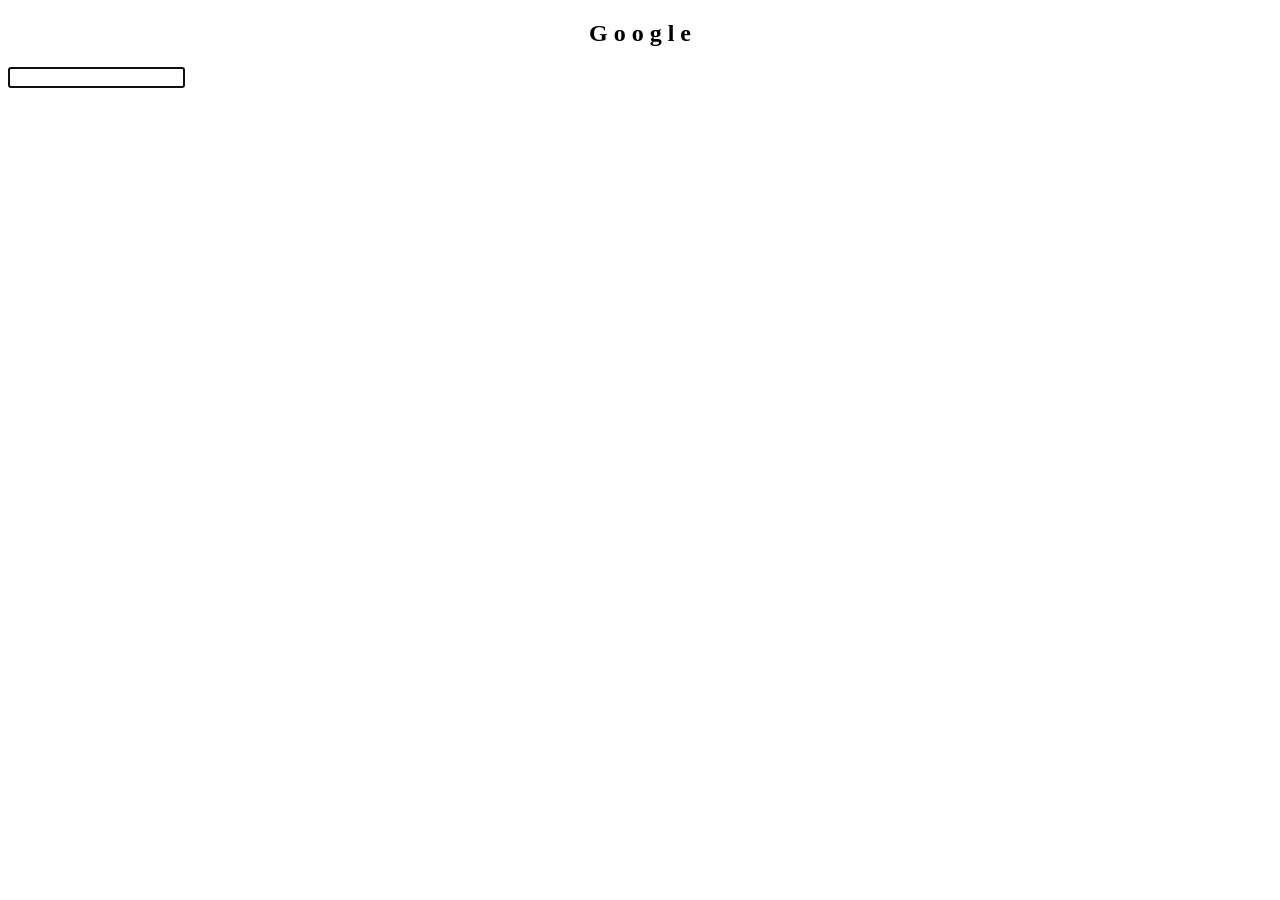
==== html-css-fundamentals/google.html @ 62bfd20e "basic exercises:Google home page" ====
<!DOCTYPE html>
<html lang="en">
<head>
    <meta charset="UTF-8">
    <meta name="viewport" content="width=device-width, initial-scale=1.0">
    <title>Google | Home Page</title>
    <style>
        h1{
            text-align: center;
        }
    </style>
</head>
<body>
    <main>
        <section>
            <h1>
                <span>G</span>
                <span>o</span>
                <span>o</span>
                <span>g</span>
                <span>l</span>
                <span>e</span>
            </h1>
            <section>
                <input type="search" autofocus>
            </section>
        </section>
    </main>
</body>
</html>
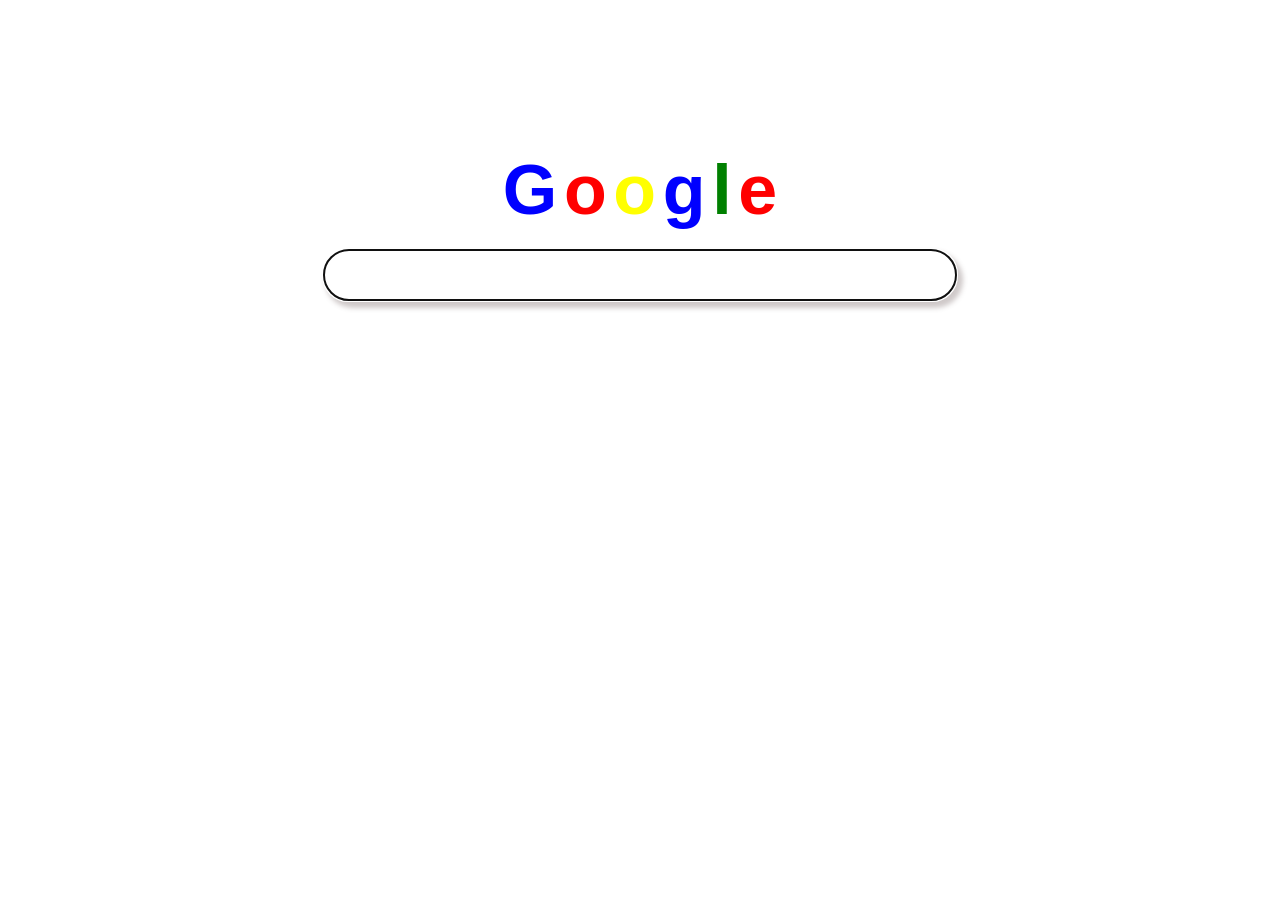
==== commit c35bb9be: "added styles to the google page" ====
--- a/html-css-fundamentals/google.html
+++ b/html-css-fundamentals/google.html
@@ -5,14 +5,60 @@
     <meta name="viewport" content="width=device-width, initial-scale=1.0">
     <title>Google | Home Page</title>
     <style>
-        h1{
+        .title{
+            margin-top: 150px;
+        }
+        h1 {
             text-align: center;
+            font-family:  Tahoma, sans-serif;
+            
         }
+        h1 span{
+            font-size: 70px;
+            letter-spacing: none;
+        }
+        h1 span:nth-of-type(1){
+            color: blue;
+        }
+        h1 span:nth-of-type(2){
+            color: red;
+        }
+        h1 span:nth-of-type(3){
+            color: yellow;
+        }
+        h1 span:nth-of-type(4){
+            color: blue;
+        }
+        h1 span:nth-of-type(5){
+            color: green;
+        }
+        h1 span:nth-of-type(6){
+            color: red;
+        }
+
+        .search-box{
+            width: 50%;
+            margin: 0 auto;
+        }
+        .search-box input {
+            width: 100%;
+            height: 50px;
+            border-radius: 30px;
+            font-size: 16px;
+            border: none;
+            box-shadow: 4px 5px 5px 3px rgba(201, 195, 195, 0.897);
+
+        }
+
+        input:focus{
+            border: none;
+        }
+     
     </style>
 </head>
 <body>
     <main>
-        <section>
+        <section class="title">
             <h1>
                 <span>G</span>
                 <span>o</span>
@@ -21,9 +67,9 @@
                 <span>l</span>
                 <span>e</span>
             </h1>
-            <section>
-                <input type="search" autofocus>
-            </section>
+        </section>
+        <section class="search-box">
+            <input type="search" autofocus>                
         </section>
     </main>
 </body>
